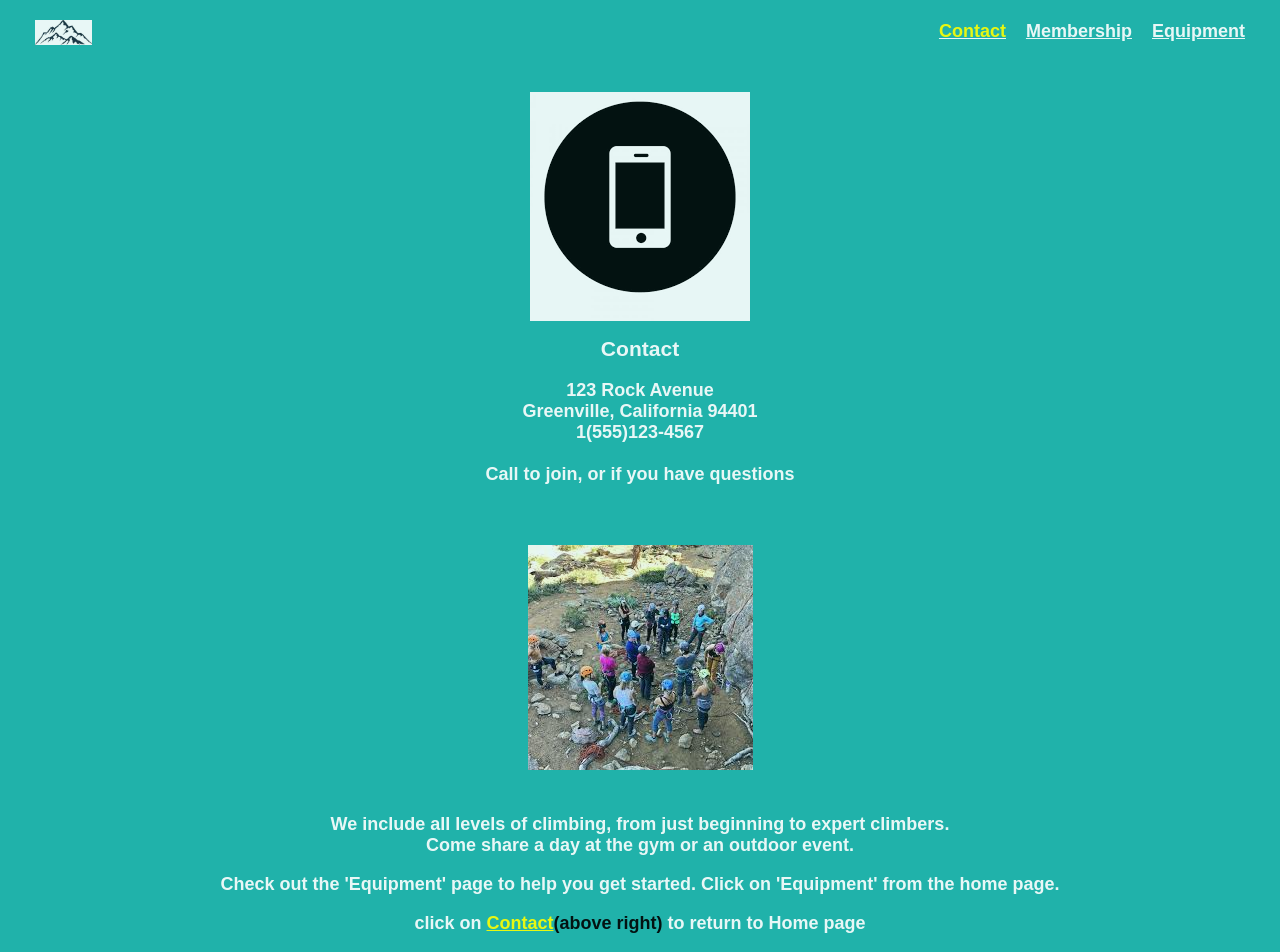
==== contact.html @ ac444b5d "multiple files" ====
<!DOCTYPE html>
<html lang="en">

<head>
  <meta charset="utf-8">

  <title>Contact</title>
  <link href="style.css" type="text/css" rel="stylesheet">
</head>

<body>

<!-- Header-->
<header>
    <div class="logo">
        <img src="./images/mountain.jpeg" style="margin-top: 20px">
    </div>
    <nav>
        <span><a href="index.html"><span style="color: yellow";>Contact</span></a></span>
        <span><a href="#membership">Membership</a></span>
        <span><a href="#equipment">Equipment</a></span>
    </nav>
</header>

    <div class="contact">

        <div class="address">
            <br>
            <br>
            <img src="./images/iphone-icon.png" style="margin-top: 50px;" alt= "An cell phone image">
            <br>
            <br>
            <h3>Contact</h3>
            <p>123 Rock Avenue <br>Greenville, California 94401 <br>1(555)123-4567 <br><br>Call to join, or if you have questions</p>
            
          
            
        </div>
        <br>
        <br>
        <div class="contact-info">
            <img src="./images/rock-club-group.jpeg">
            <p><br>We include all levels of climbing, from just beginning to expert climbers.<br>Come share a day at the gym or an outdoor event.</p>
        
            <p>Check out the 'Equipment' page to help you get started.  Click on 'Equipment' from the home page.</p>

            <p class="home-return"><span style="color: black;"></span>click on <span style="color: yellow; text-decoration: underline;"> Contact</span><span style="color: black;">(above right)</span> to return to Home page</p>
        </div>

    </div>    
</body>
</html>
---- style.css ----
body {
    margin: 0;
    font-family: "Amatic",  sans-serif;
    font-size: 18px;
    color: white;
    font-weight: bolder;
    background-color: lightseagreen;
    opacity: 0.9;
    text-align: center;
}

.amatic-sc-regular {
    font-family: "Amatic SC", sans-serif;
    font-weight: 400;
    font-style: normal;
}
  
  

.red-hat-display {
    font-family: "Red Hat Display", sans-serif;
    font-optical-sizing: auto;
    font-weight: 300;
    font-style: normal;
}

a {
    color: black;
}


header {
    display: flex;
    justify-content: space-between;
    align-items: center;
    position: fixed;
    z-index: 1;
    width: 100%;
    
}

nav {
    display: flex;
    justify-content: flex-end;
    margin-top: 7px;
    text-decoration: underline;
    text-align: right;
    margin-right: 15px;
    margin-left: 15px;
}

nav span a {
    margin-right: 20px;
    color: white;
   
}

.logo-container {
    display: flex;
    align-content: center;
    align-items: center;
    margin-left: 3px;
    margin-bottom: 5px;
    margin-top: 25px;
}

.logo-container logo {
    width: 1em;
    height: auto;
}

.logo {
    display: flex;
    height: 45px;
    
    margin-left: 35px;
    margin-bottom: 10px;
}

.club {
    margin-left: 15px;
    margin-top: 12px;
    color: white;
    font-size: 20px;
}
.climbing-club {
    margin-top: 12px;
    margin-left: 5px;
    font-size: 20px;
    color: white;
  
}

.mission-container {
    display: inline-block;
    position: relative;
    justify-content: center;
    width: 100%;
    height: auto;

}

.text-container {
    position: relative;
    top: 30%;
    margin-left: 1px;
    margin-right: 100px;
    width: 680px;
    height: 115px;
    background-color: white;
    color: black;
    border: 2px solid black;
    
}

h2 {
    margin-top: 25px;
}

h3 {
    margin-top: -10px;
    margin-bottom: 20px;
}

h2, h3 {
    line-height: 1.1;
}


.image-large {
    margin-top: 80px;
    background-image: url("./images/salt-point-stack.jpeg");
    min-height: 500px;
    padding: 40px 20px;
    max-width: 1220px;
    margin-left: 80px;
    background-size: cover;
}


.image-large img {
    width: 1220px;
    height: auto;
    margin-top: 40px;
}
.intro h2 {
    margin-top: 55px;
}

.types-container {
    display: flex;
    position: relative;
    flex-wrap: wrap;
    width: 1000px;
    height: auto;
    justify-content: space-around;
    margin: 15px auto;
}

.climbing-types {
    display: inline-block;
    align-content: center;
    text-align: center;
    flex-direction: row;
 

}

.climbing-types img {
    height: 200px;
    width: 315px;
}

.climbing-types h4 {
    padding-top: 3px;
    margin-left: 0px;
}

.carousel-container {
    margin-top: 60px;
 
}

.carousel-container h2 {
    text-align: center;
    margin-top: 50px;

}

.carousel {
    margin: 60px auto;
    width: 90%;
    border: 5px solid black;
    display: flex;
    overflow-x: auto;

}

.carousel::-webkit-scrollbar {
    display: none;
}

.group {
    display: flex;
    align-items: center;
    justify-content: center;
    gap: 1em;
    background-color: white;;
    animation: spin 27s infinite linear;
    padding-right: 1em;
}

.card {
    flex: 0 0 4em; /*flex-grow, flex-shrink, flex-basis*/
    height: auto;
    padding: 0;
    background: white;
    font-size: 2rem;
    text-align: center;
    align-content: center;
   
}

.card img {
    margin-top: 5px;
    object-fit: cover;
    overflow: hidden;
}

@keyframes spin {
    from {translate: 0;}
    to {translate: -100%;}
}

.upcoming-spots {
    background-image: linear-gradient(rgba(0,0,0,0.3), rgba(0,0,0,0.3)),
                      url("./images/rock-climbing-large.jpeg");
    background-position: center;
    min-height: 500px;
    padding: 40px 20px;
    color: white;
    text-align: center;
    max-width: 1220px;
    margin-left: 80px;
    background-size: cover;
    margin-top: 50px;
}

.upcoming-spots h2 {
    margin-top: 10px;
}

.locations {
    display: flex;
    justify-content: space-around;
    align-items: flex-start;
    margin-top: 78px;
}

.locations > div {
    flex: 1;
    max-width: 300px;
}

.locations img {
    width: 250px;
    max-width: 90%;
    height: auto;
    border-radius: 12px;
    box-shadow: 0 4px 15px rgba(0,0,0,0.3);
    object-fit: cover;
    margin-bottom: 15px;
}

.locations h3 {
    font-size: 1.2rem;
    max-width: 200px;
    margin: 0 auto;
    text-shadow: 1px 1px 4px rgba(0,0,0,0.8);
}


@media (max-width: 768px) {
    .locations {
        flex-direction: column;
        align-items: center;
        gap: 30px;
        margin-left: 50px;
        margin-right: 10px;
    }

    .upcoming-spots {
        width: 90%;
        border-radius: 0;
        padding: 20px 10px;
        margin-left: 14px;
    }

    .locations {
        width: 70%;
        max-width: 400px;
    }

    .footer-section nav {
        display: none;
    }
}

@media (max-width: 768px) {
    .logo-container {
        display: flex;
        flex-direction: row;
    }

    .club, .climbing-club {
        display: none;
    }

    .logo img {
        width: 70px;
        margin-left: -7px;
    }

    nav {
        display: flex;
        align-items: center;
        gap: 13px;
    }
    
    nav span a {
        font-size: .9rem;
        padding-top: 10px;
        justify-content: center;
        display: inline-block;
        margin-right: 20px;
    }

    .mission-container, .image-large {
        margin-left: 5px;
        margin-right: 5px;
        justify-content: center;
        width: 94%;
        
    }

    .text-container {
        justify-content: center;
        width: 96%;
    }

    .text-container, h3 {
        font-size: 1em;
        text-align: center;
        margin-right: 6px;
        margin-left: 6px;
    }
}

@media (max-width: 1250px) {
    upcoming-spots, .image-large, .types-container {
        width: 90%;
    }
}



.footer-section {
    width: 900px;
    height: 90px;
    font-size: 14px;
    display: flex;
    flex-wrap: wrap;
    border-top: none;

}

.left-footer {
    width: 50%;
    margin-top: 24px;
    margin-left: 20px;
    font-size: 16px;

}

.right-footer {
    width: 30%;
    text-decoration: none;
    margin-left: 68%;
    display: flex;
    justify-content: flex-end;
    position: absolute;
    flex-wrap: wrap;
}

.right-footer nav a {
    font-size: 16px;
    margin-top: 14px;;
    text-decoration: none;
    margin-right: 16px;
    color: white;
  
}

.address .logo-container {
    margin-top: 25px;
}
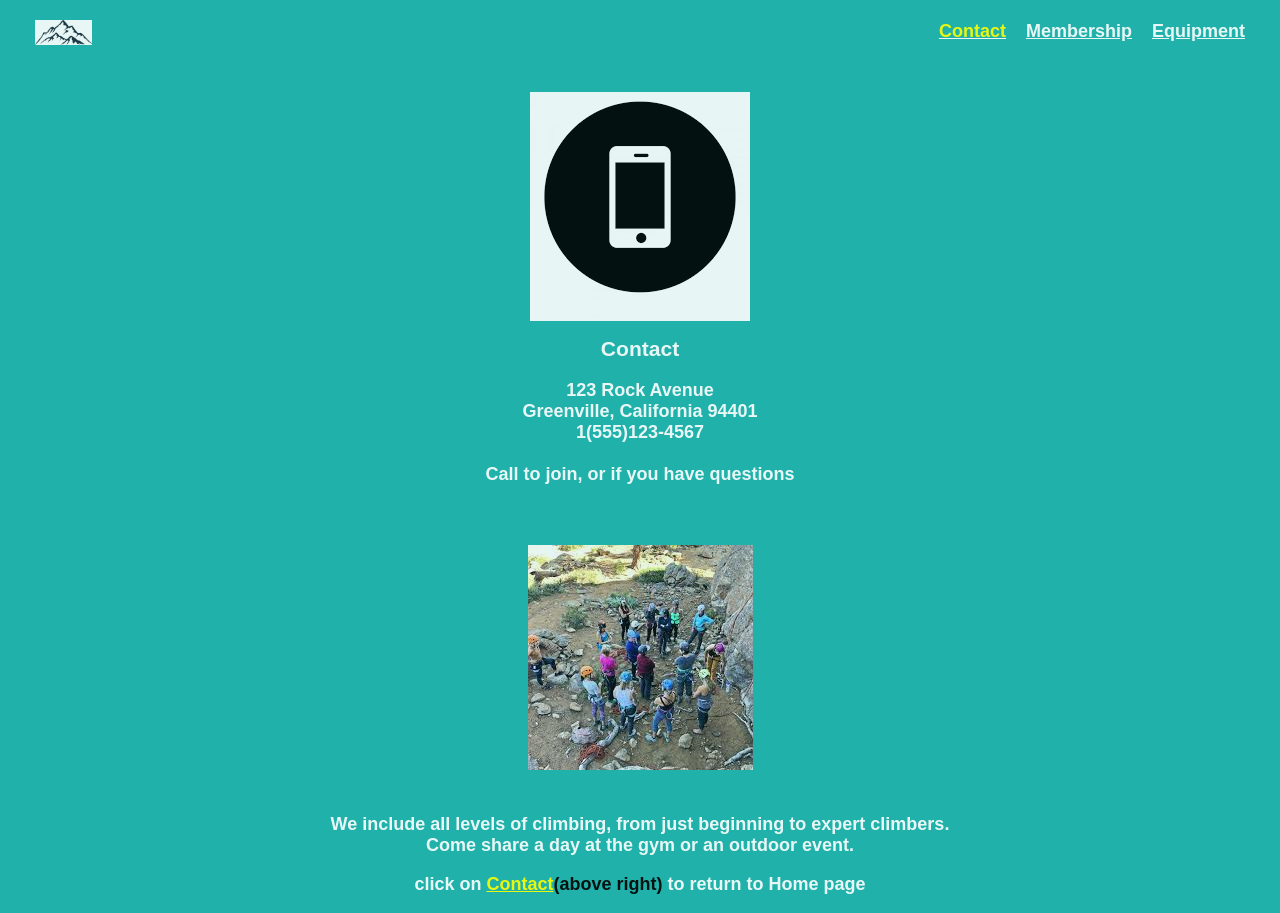
==== commit 93650c29: "contact.html" ====
--- a/contact.html
+++ b/contact.html
@@ -41,8 +41,6 @@
         <div class="contact-info">
             <img src="./images/rock-club-group.jpeg">
             <p><br>We include all levels of climbing, from just beginning to expert climbers.<br>Come share a day at the gym or an outdoor event.</p>
-        
-            <p>Check out the 'Equipment' page to help you get started.  Click on 'Equipment' from the home page.</p>
 
             <p class="home-return"><span style="color: black;"></span>click on <span style="color: yellow; text-decoration: underline;"> Contact</span><span style="color: black;">(above right)</span> to return to Home page</p>
         </div>
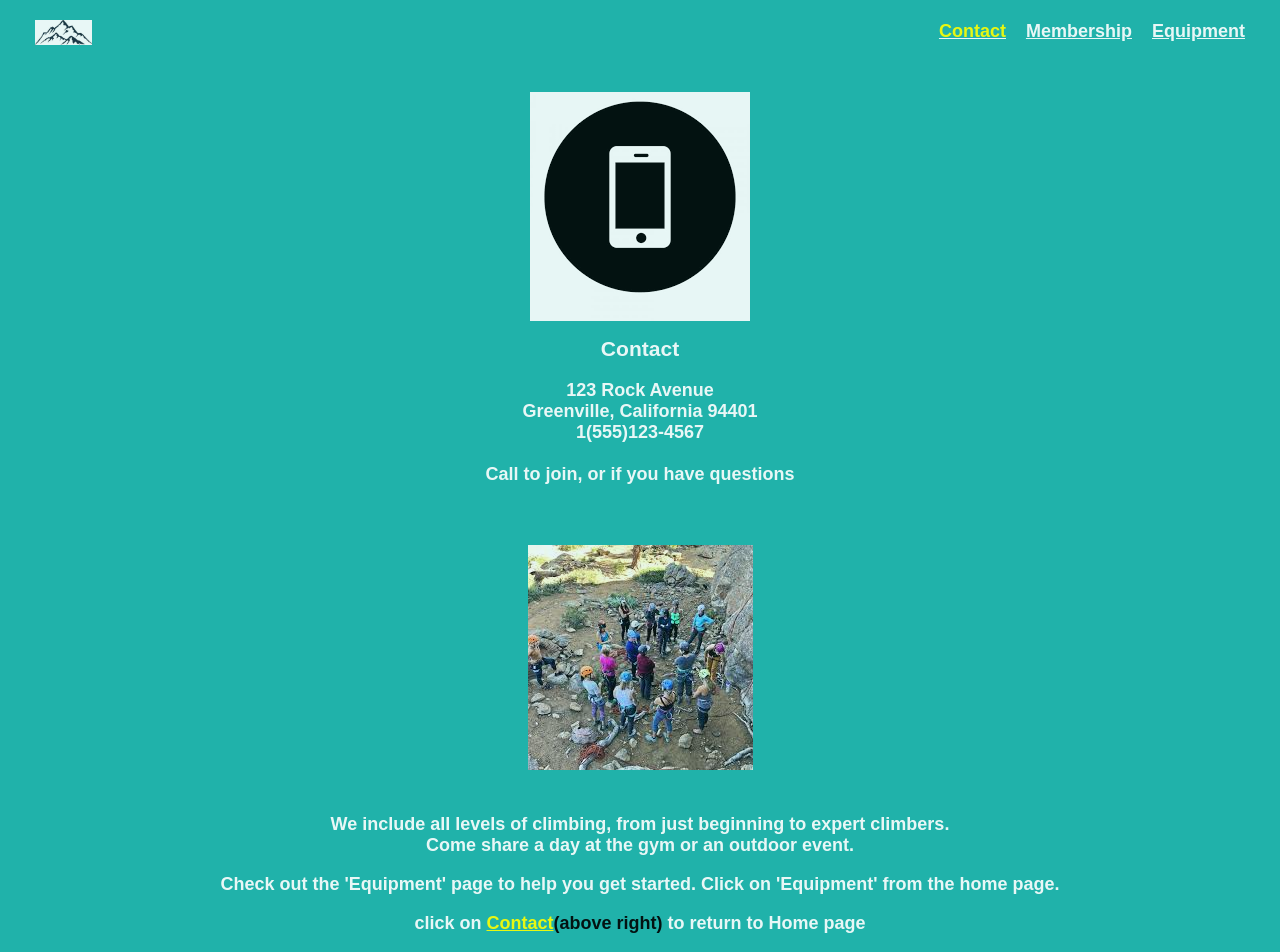
==== commit 40dfa2ac: "edits" ====
--- a/contact.html
+++ b/contact.html
@@ -41,7 +41,7 @@
         <div class="contact-info">
             <img src="./images/rock-club-group.jpeg">
             <p><br>We include all levels of climbing, from just beginning to expert climbers.<br>Come share a day at the gym or an outdoor event.</p>
-
+            <p>Check out the 'Equipment' page to help you get started.  Click on 'Equipment' from the home page.</p>
             <p class="home-return"><span style="color: black;"></span>click on <span style="color: yellow; text-decoration: underline;"> Contact</span><span style="color: black;">(above right)</span> to return to Home page</p>
         </div>
 
